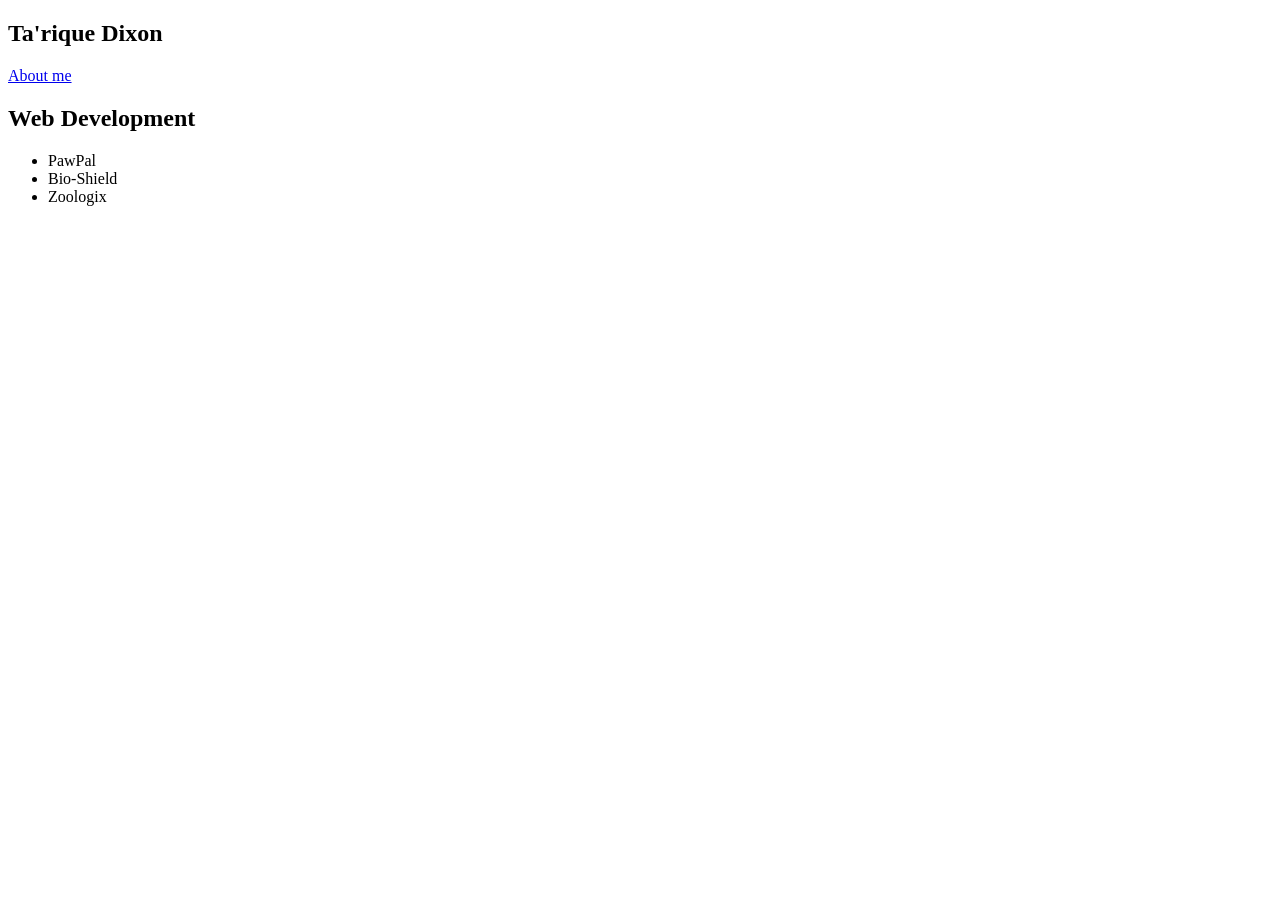
==== index.html @ 9458250f "portfoliolooooo" ====
<!DOCTYPE html>
<html lang="en">

<head>
    <meta charset="UTF-8">
    <meta name="viewport" content="width=device-width, initial-scale=1.0">
    <title>Ta'rique's Portfolio</title>

</head>

<body>

    <nav>
        <h1> Ta'rique Dixon </h1>

        <p> <a href="/about me/aboutme.html">
            <p> About me </p>
        </a>

    </nav>

    <h2> Web Development</h2>

    <ul>
        <li>PawPal</li>
        <li>Bio-Shield</li>
        <li>Zoologix</li>
    </ul>

</body>
</html>

<!-- COLORS TO USE #727D71 and #FFFAE2      -->
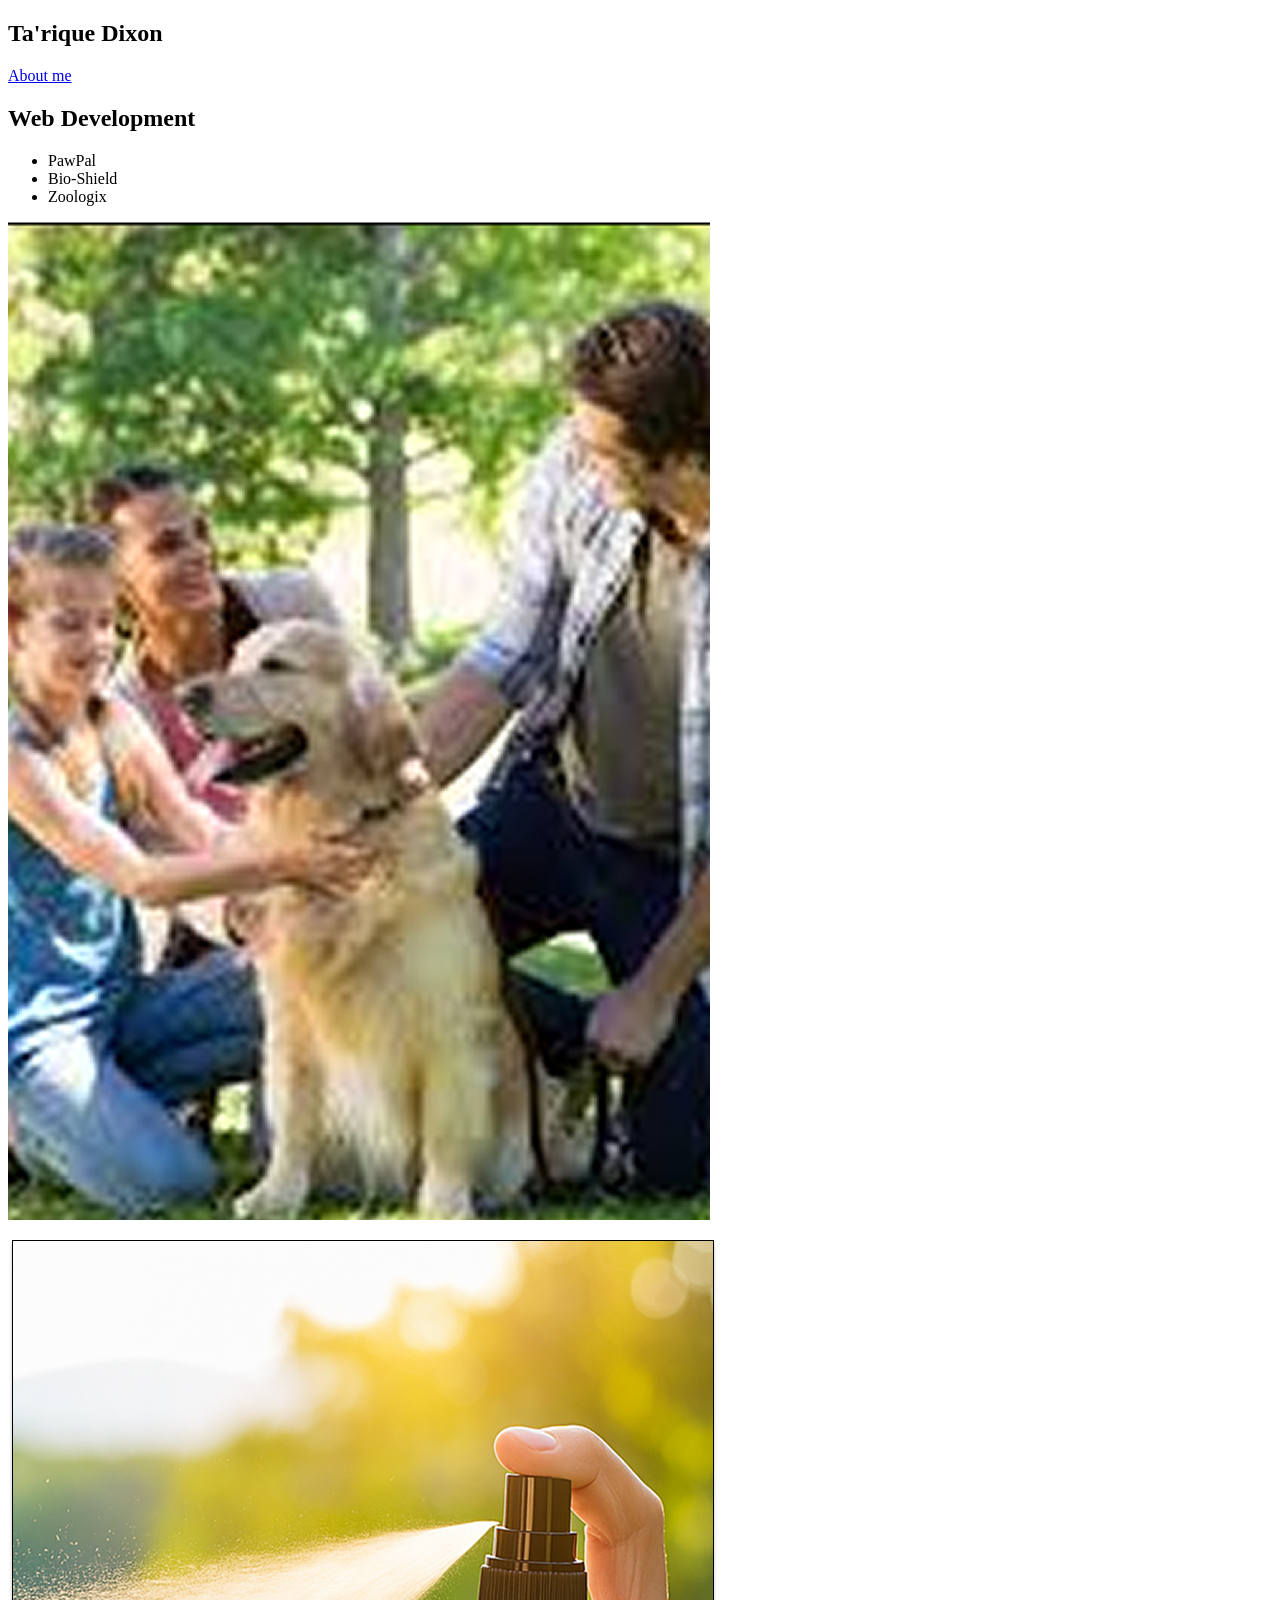
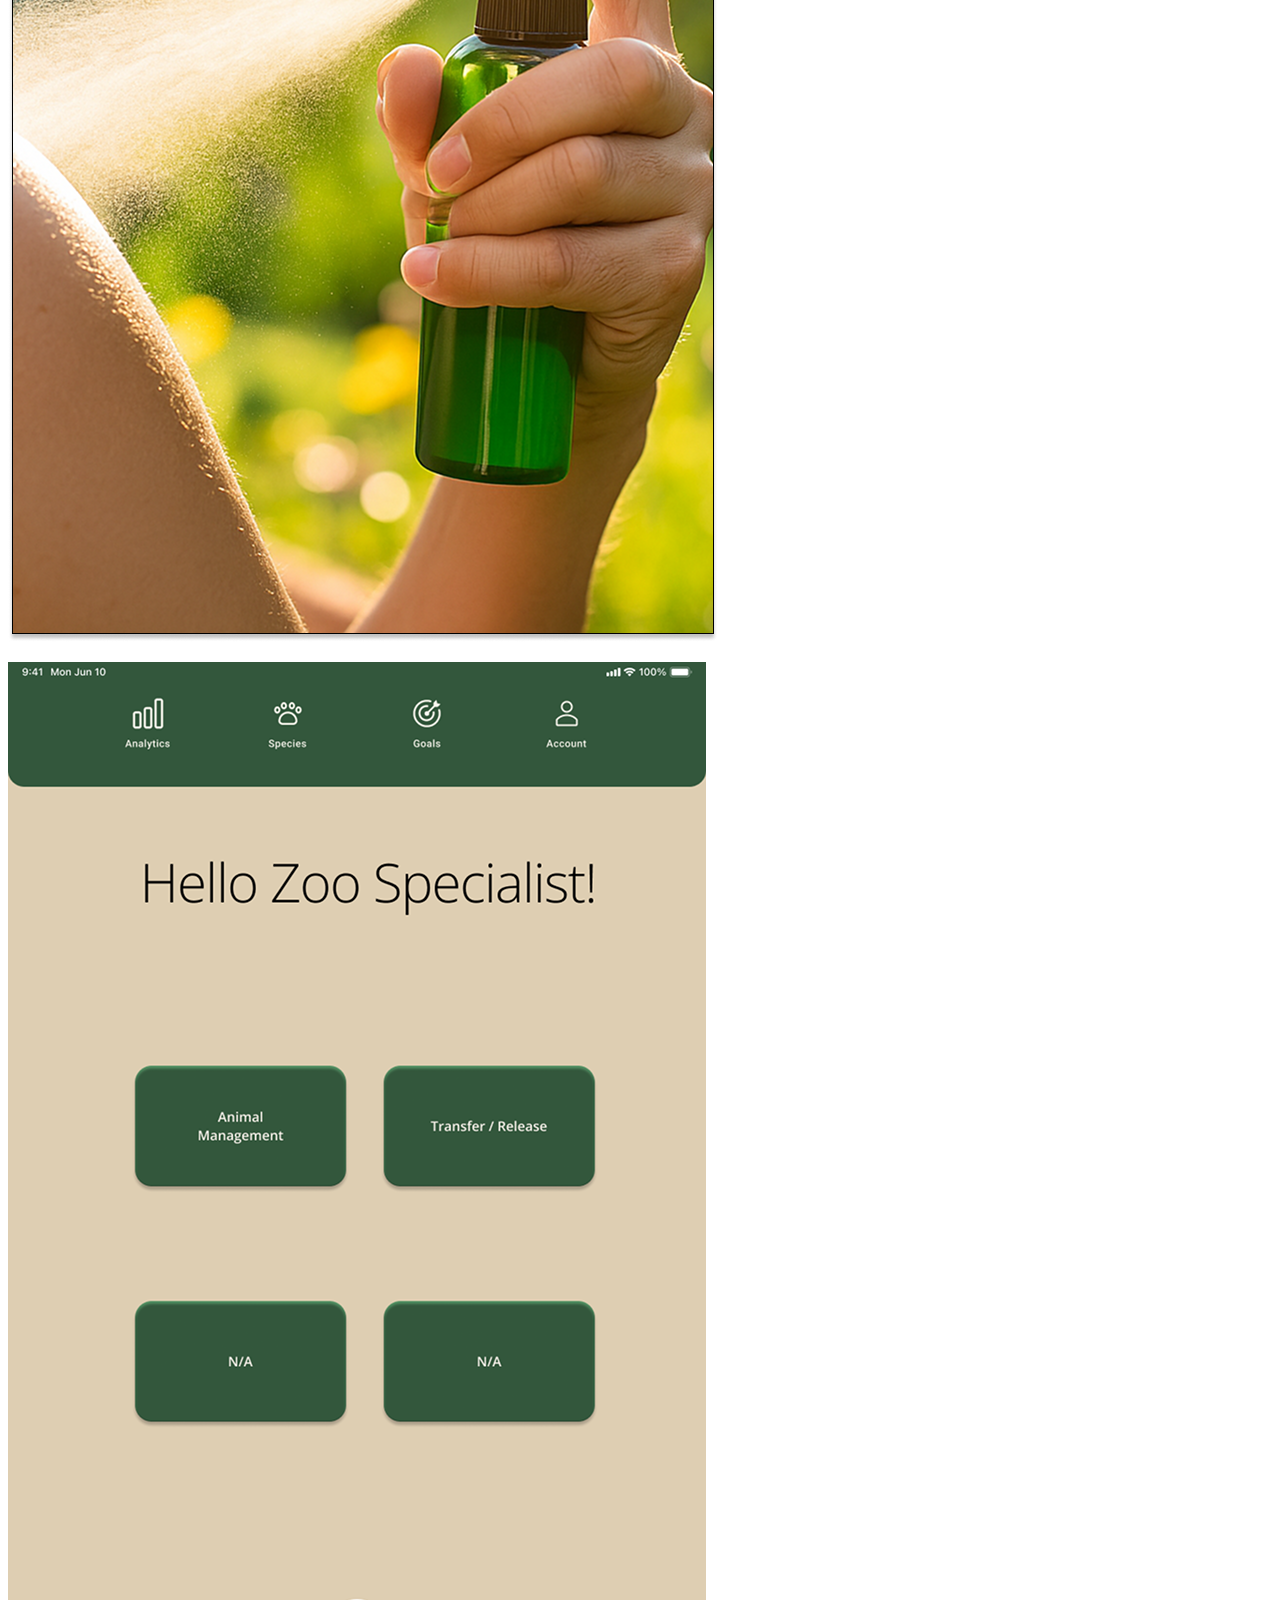
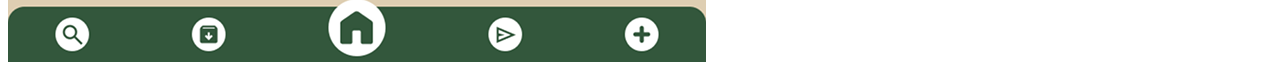
==== commit 6df98ad8: "did I commit" ====
--- a/index.html
+++ b/index.html
@@ -17,6 +17,7 @@
             <p> About me </p>
         </a>
 
+       
     </nav>
 
     <h2> Web Development</h2>
@@ -26,6 +27,16 @@
         <li>Bio-Shield</li>
         <li>Zoologix</li>
     </ul>
+    <p><a href="/WebWork/PawPal.html">
+        <img src="/images/image 124 1.png"></a></p>
+
+        <p><a href="/WebWork/Bioshield.html">
+            <img src="/images/hero-image 1.png"></a></p>
+    
+            <p><a href="/WebWork/Zoologix.html">
+                <img src="/images/iPad Hi-Fi Mockup 1.png"></a></p>
+
+    
 
 </body>
 </html>
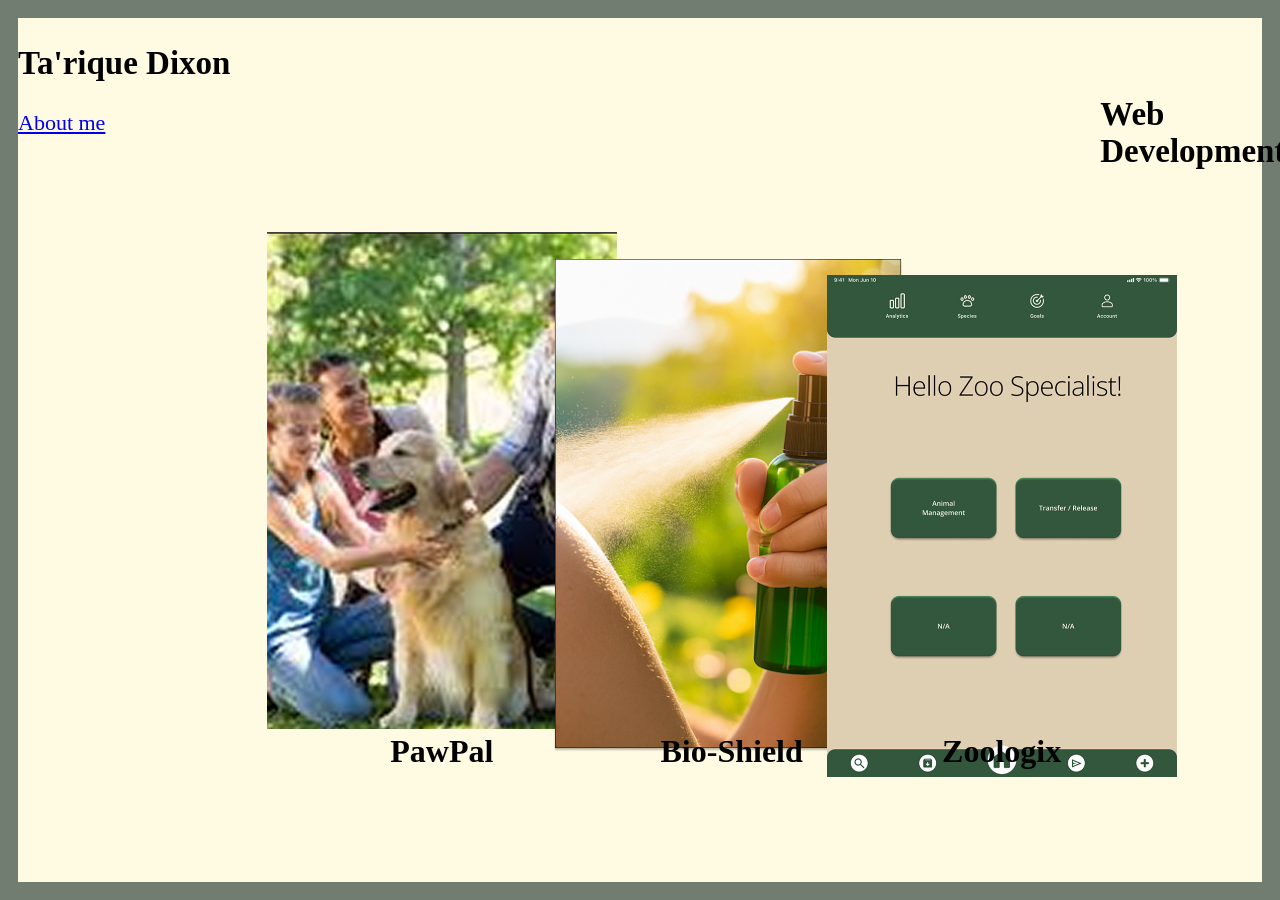
==== commit acc42090: "Audio attempts I tried to add audio to each file, and I grabbed to images, cool green and cooler gre" ====
--- a/index.html
+++ b/index.html
@@ -5,7 +5,8 @@
     <meta charset="UTF-8">
     <meta name="viewport" content="width=device-width, initial-scale=1.0">
     <title>Ta'rique's Portfolio</title>
-
+    <link rel="stylesheet" href="index.css">
+    <link href='https://fonts.googleapis.com/css?family=Kay Pho Du' rel="'stylesheet">
 </head>
 
 <body>
@@ -20,7 +21,7 @@
        
     </nav>
 
-    <h2> Web Development</h2>
+    <h2 class="WD"> Web Development</h2>
 
     <ul>
         <li>PawPal</li>
@@ -28,15 +29,20 @@
         <li>Zoologix</li>
     </ul>
     <p><a href="/WebWork/PawPal.html">
-        <img src="/images/image 124 1.png"></a></p>
+        <img class="pawpal"src="/images/image 124 1.png"></a></p>
 
         <p><a href="/WebWork/Bioshield.html">
-            <img src="/images/hero-image 1.png"></a></p>
+            <img class="Bioshield" src="/images/hero-image 1.png"></a></p>
     
             <p><a href="/WebWork/Zoologix.html">
-                <img src="/images/iPad Hi-Fi Mockup 1.png"></a></p>
+                <img class="Zoologix"src="/images/iPad Hi-Fi Mockup 1.png"></a></p>
 
+
+                
+<audio autoplay src="How to Pretend.mp3" >
     
+
+  </audio>
 
 </body>
 </html>
--- a/index.css
+++ b/index.css
@@ -0,0 +1,112 @@
+body {
+    font-family: 'Kay Pho Du';
+    font-size: 22px;
+    background-color: rgb(255, 250, 226);
+    border-style: solid;
+    border-color: #727D71;
+    border-width: 2dvh;
+    margin: 0;
+    min-height: 100vh;
+    box-sizing: border-box;
+}
+
+
+
+@media (min-width: 30em) and (max-width: 50em) {
+}
+
+@media (30em <= width <= 50em) {
+}
+
+@media (50em >= width >= 30em) {
+}
+
+.pawpal {
+    max-width: 350px;
+    margin-left: 20%;
+    transition: all 0.3s ease;
+    text-align: center;
+}
+
+.pawpal:hover {
+    transform: scale(1.1)
+}
+
+
+.Bioshield {
+    max-width: 350px;
+    margin-left: 43%;
+    margin-top: -45%;
+    margin-bottom: 2%;
+    transition: all 0.3s ease;
+    text-align: center;
+
+}
+
+
+.Bioshield:hover {
+    transform: scale(1.1)
+}
+
+
+.Zoologix {
+
+    max-width: 350px;
+    margin-left: 65%;
+    margin-top: -69%;
+    margin-bottom: 3.9%;
+    transition: all 0.3s ease;
+    text-align: center;
+
+
+}
+
+
+.Zoologix:hover {
+    transform: scale(1.1)
+}
+
+ul {
+  list-style: none;
+  padding: 0;
+  margin: 0;
+  position: relative; 
+  z-index: 10;
+}
+
+ul li {
+  position: absolute;
+  width: 350px;
+  text-align: center;
+  font-weight: bold;
+    font-size: xx-large;
+}
+
+
+
+ul li:nth-child(1) {
+  left: 20%;
+  top: 501px; 
+    font-size: xx-large;
+
+}
+
+
+ul li:nth-child(2) {
+  left: 43.3%;
+  top: 501px;
+    font-size: xx-large;
+}
+
+ul li:nth-child(3) {
+  left: 65%;
+  top: 501px;
+  font-size: xx-large;
+}
+
+.WD{
+margin-left: 87%;
+margin-top: -5%;
+margin-bottom: 5%;
+
+}
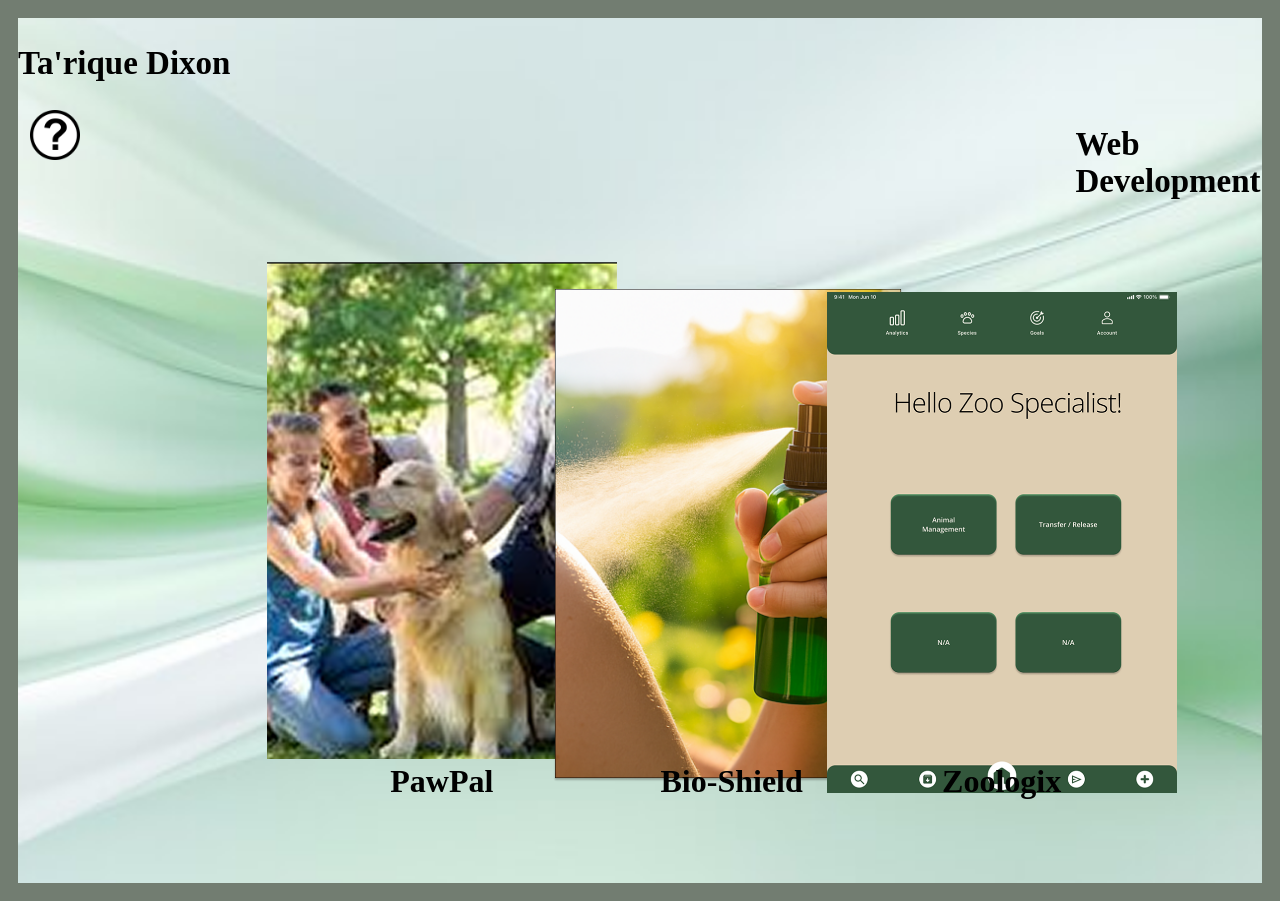
==== commit b0310645: "Hopefully I can turn this in now" ====
--- a/index.html
+++ b/index.html
@@ -15,10 +15,10 @@
         <h1> Ta'rique Dixon </h1>
 
         <p> <a href="/about me/aboutme.html">
-            <p> About me </p>
-        </a>
+                <img class="question" src="/images/question.png" alt="question">
+            </a>
 
-       
+
     </nav>
 
     <h2 class="WD"> Web Development</h2>
@@ -29,22 +29,19 @@
         <li>Zoologix</li>
     </ul>
     <p><a href="/WebWork/PawPal.html">
-        <img class="pawpal"src="/images/image 124 1.png"></a></p>
+            <img class="pawpal" src="/images/image 124 1.png"></a></p>
 
-        <p><a href="/WebWork/Bioshield.html">
+    <p><a href="/WebWork/Bioshield.html">
             <img class="Bioshield" src="/images/hero-image 1.png"></a></p>
-    
-            <p><a href="/WebWork/Zoologix.html">
-                <img class="Zoologix"src="/images/iPad Hi-Fi Mockup 1.png"></a></p>
+
+    <p><a href="/WebWork/Zoologix.html">
+            <img class="Zoologix" src="/images/iPad Hi-Fi Mockup 1.png"></a></p>
 
 
-                
-<audio autoplay src="How to Pretend.mp3" >
-    
 
-  </audio>
 
 </body>
+
 </html>
 
 <!-- COLORS TO USE #727D71 and #FFFAE2      -->
--- a/index.css
+++ b/index.css
@@ -1,76 +1,78 @@
 body {
-    font-family: 'Kay Pho Du';
-    font-size: 22px;
-    background-color: rgb(255, 250, 226);
-    border-style: solid;
-    border-color: #727D71;
-    border-width: 2dvh;
-    margin: 0;
-    min-height: 100vh;
-    box-sizing: border-box;
+  font-family: 'Kay Pho Du';
+  font-size: 22px;
+  border-style: solid;
+  border-color: #727D71;
+  border-width: 2dvh;
+  margin: 0;
+  min-height: 100vh;
+  box-sizing: border-box;
+  background-image: url("images/coolgreen.jpg");
+  background-size: cover;
+  background-repeat: no-repeat;
+  background-position: center;
+  background-attachment: fixed;
 }
 
 
 
-@media (min-width: 30em) and (max-width: 50em) {
-}
 
-@media (30em <= width <= 50em) {
-}
+@media (min-width: 30em) and (max-width: 50em) {}
 
-@media (50em >= width >= 30em) {
-}
+@media (30em <=width <=50em) {}
+
+@media (50em >=width >=30em) {}
 
 .pawpal {
-    max-width: 350px;
-    margin-left: 20%;
-    transition: all 0.3s ease;
-    text-align: center;
+  max-width: 350px;
+  margin-left: 20%;
+  transition: all 0.3s ease;
+  text-align: center;
 }
 
 .pawpal:hover {
-    transform: scale(1.1)
+  transform: scale(1.1)
 }
 
 
 .Bioshield {
-    max-width: 350px;
-    margin-left: 43%;
-    margin-top: -45%;
-    margin-bottom: 2%;
-    transition: all 0.3s ease;
-    text-align: center;
+  max-width: 350px;
+  margin-left: 43%;
+  margin-top: -45%;
+  margin-bottom: 2%;
+  transition: all 0.3s ease;
+  text-align: center;
 
 }
 
 
 .Bioshield:hover {
-    transform: scale(1.1)
+  transform: scale(1.1)
 }
 
 
 .Zoologix {
 
-    max-width: 350px;
-    margin-left: 65%;
-    margin-top: -69%;
-    margin-bottom: 3.9%;
-    transition: all 0.3s ease;
-    text-align: center;
+  max-width: 350px;
+  margin-left: 65%;
+  margin-top: -89%;
+  margin-bottom: 5%;
+  transition: all 0.3s ease;
+  text-align: center;
 
 
 }
 
 
 .Zoologix:hover {
-    transform: scale(1.1)
+  transform: scale(1.1)
 }
 
 ul {
   list-style: none;
   padding: 0;
   margin: 0;
-  position: relative; 
+  position: relative;
   z-index: 10;
 }
 
@@ -79,15 +81,15 @@
   width: 350px;
   text-align: center;
   font-weight: bold;
-    font-size: xx-large;
+  font-size: xx-large;
 }
 
 
 
 ul li:nth-child(1) {
   left: 20%;
-  top: 501px; 
-    font-size: xx-large;
+  top: 501px;
+  font-size: xx-large;
 
 }
 
@@ -95,7 +97,7 @@
 ul li:nth-child(2) {
   left: 43.3%;
   top: 501px;
-    font-size: xx-large;
+  font-size: xx-large;
 }
 
 ul li:nth-child(3) {
@@ -104,9 +106,19 @@
   font-size: xx-large;
 }
 
-.WD{
-margin-left: 87%;
-margin-top: -5%;
-margin-bottom: 5%;
+.WD {
+  margin-left: 85%;
+  margin-top: -5%;
+  margin-bottom: 5%;
+
+}
+
+.question {
+  width: 50px;
+  height: auto;
+  margin-left: 1%;
+
+
+
 
 }
